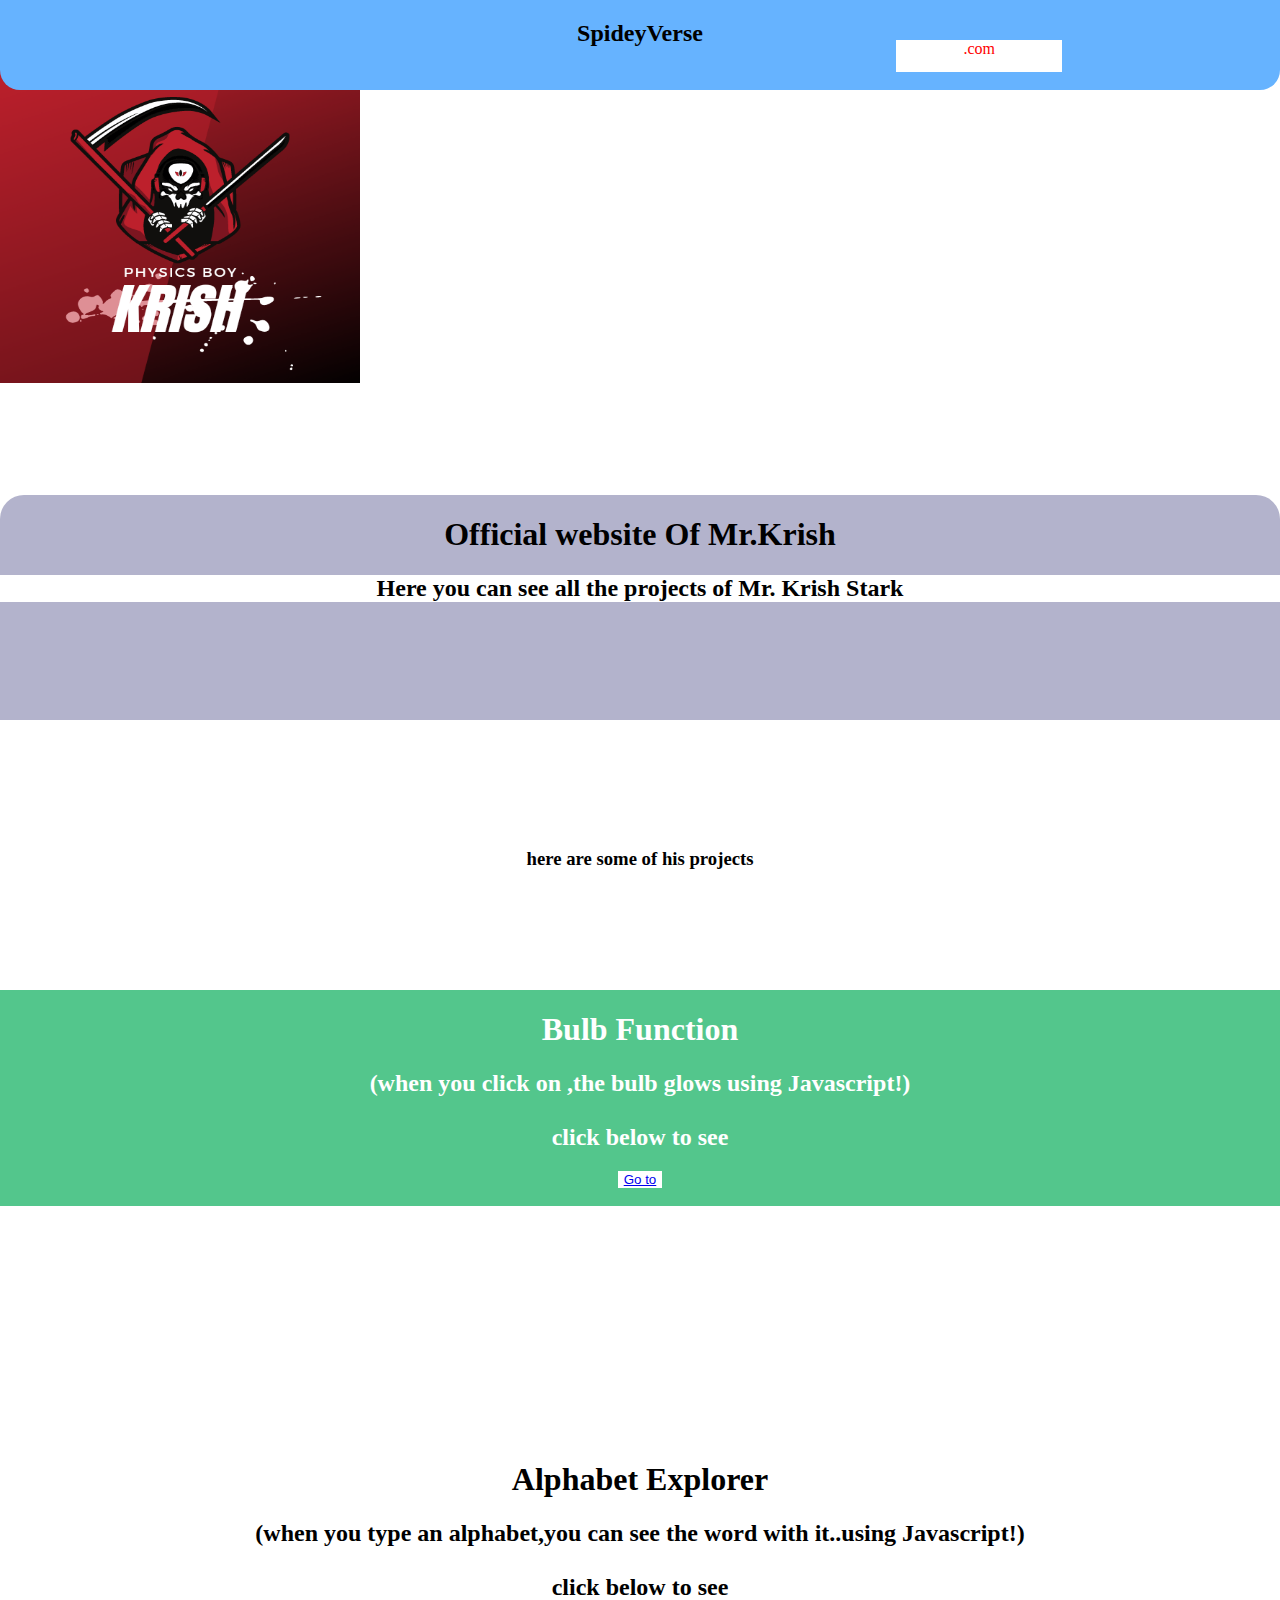
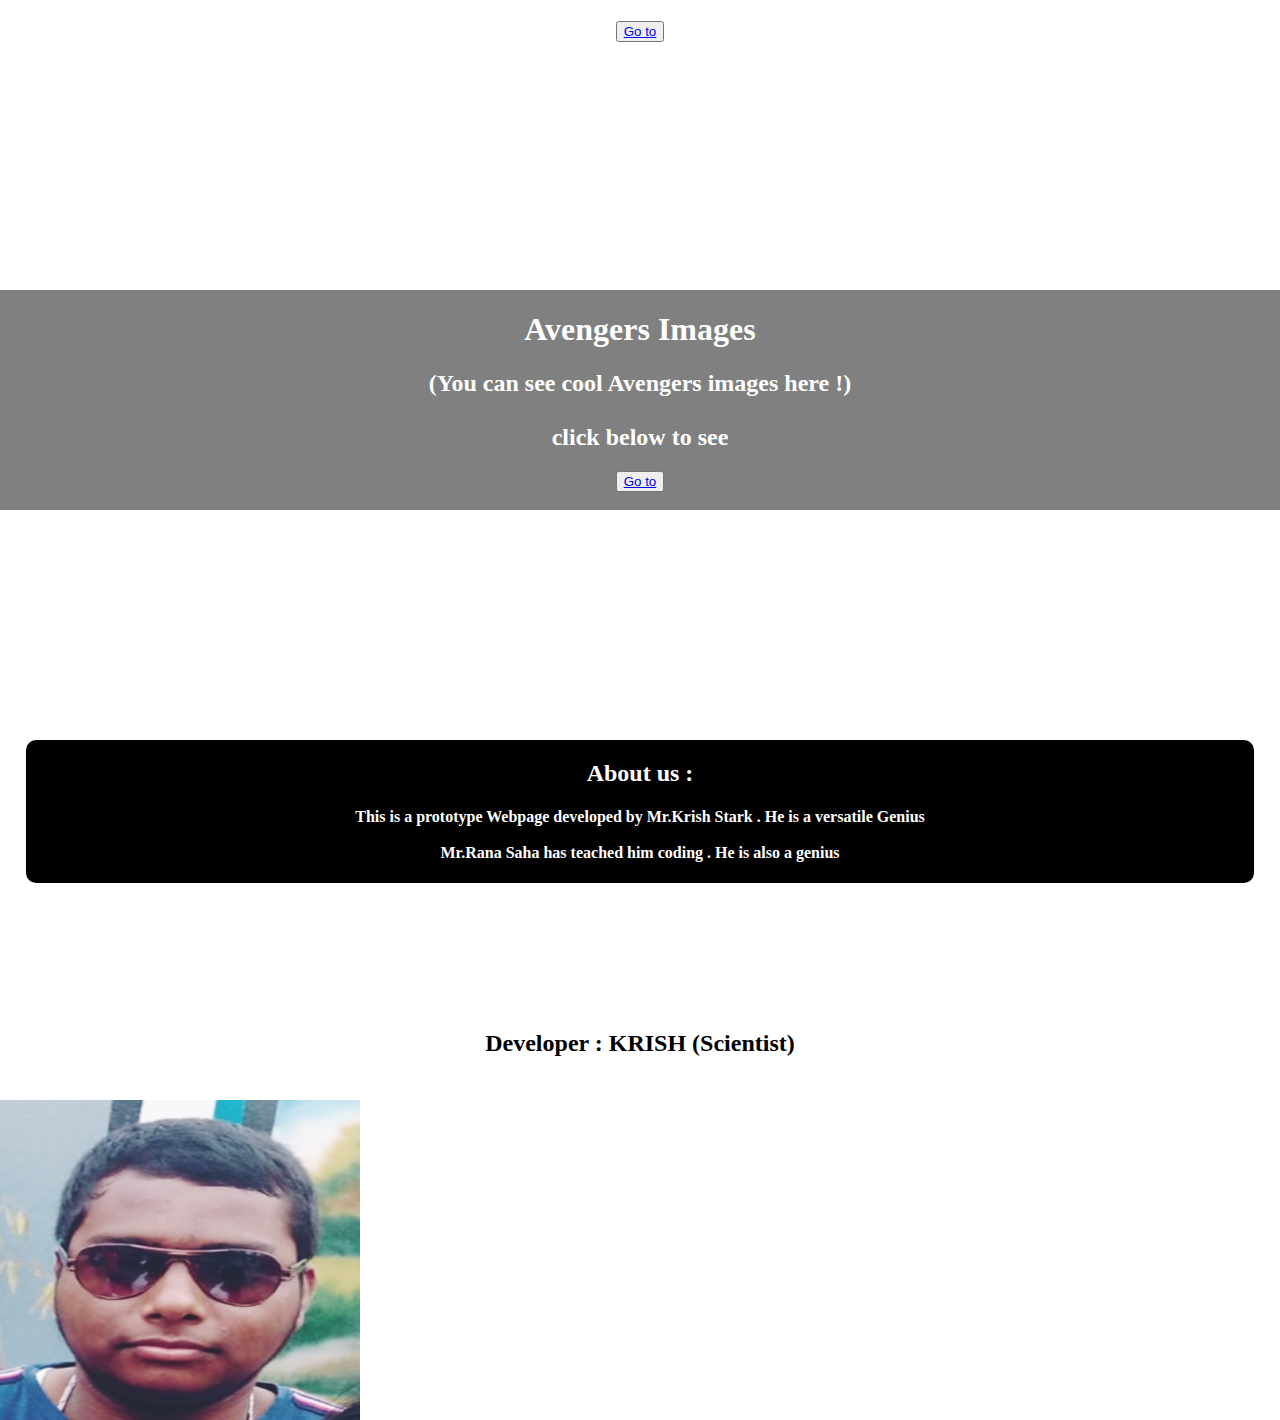
==== index.html @ e61e1d6f "my first project" ====
<html>
    <head><title>SpideyVerse</title>
    <style>
        .website{background-color:rgb(102, 179, 255);
           position: absolute;
        left: 0%;
        right: 0%;
        bottom: 90%;
        top:0%;
        border-bottom-left-radius: 20px;
        border-bottom-right-radius:20px;
        text-align: center;
        }
            
        .com{color:red;
            position: absolute;
            top:4.4%;
            bottom: 92%;
            left:70%;
            right:17%;
            background-color: white;
            text-align: center;
        }
        .image{
            position: absolute;
            top:7%;
            left:0%;
            right:0%;
            border-bottom-left-radius: 20px;
            border-bottom-right-radius: 20px ;
        }
        .ptag{
            position: absolute;
            top:55%;
            left:0%;
            right:0%;
            color:black;
            background-color:white;
            text-align: center;
            bottom: 20%;
            background-color:rgb(179, 179, 204);
            border-top-left-radius: 24px;
            border-top-right-radius: 24px;
            
        }
        .text{
            color: black;
            background-color: white;
            margin-top: 12px;
        }
        .projects{
            position: relative;
            top: 95%;
            left: 0%;
            right: 0%;
            text-align: center;
            
        }
        .project1{
            background-color: rgb(83, 198, 140);
            position: absolute;
            top: 110%;
            left: 0%;
            right: 0%;
            color: white;
            text-align: center;
        }
        .bulb{
            background-color: white;
            border: none;
            outline: none;
        }
        .project2{
            background-color: white;
            position: absolute;
            top: 160%;
            left: 0%;
            right: 0%;
            color: black;
            text-align: center;
        
        }
           .hi{color:black;}
           .hello{color:black;}
        
    .project3{
            background-color: grey;
            position: absolute;
            top: 210%;
            left: 0%;
            right: 0%;
            color: white;
            text-align: center;
        }
        .about{
            background-color: black;
            position: absolute;
            top: 260%;
            left: 2%;
            right: 2%;
            color: white;
            text-align: center;
            border-radius: 10px;
        }
        .Boss{
            position: absolute;
            top:300%;
            left: 0%;
            right:0%;
        }
        .bossname{
            position: absolute;
            top:290%;
            bottom: 300%;
            left: 0%;
            right:0%;
            color:black;
            text-align: center;
        }
        
    </style>
    </head>
    <body>
                <div class="image">
            <img id="sir" src="Assets/Imgs/20210322_145847_0000.png" height="320" width="360"></img></div>
            
        <div class="website">
            <h2>SpideyVerse</h2>
        </div>
        <div class="com">.com</div>

        <div class="ptag">
            <h1>Official website Of Mr.Krish
            </h1>
            <h2 class="text">Here you can see all the projects of Mr. Krish Stark</h2>
            
        </div>
        <div class="projects">
            <h3>here are some of his projects</h3>
        </div>
        <div class="project1">
            <h1>
                Bulb Function
            </h1>
         <h2>(when you click on ,the bulb glows using Javascript!)<br><br>
             click below to see</h2>   
            <button class="bulb" type="button" ><a href="bulb.html">Go to</a> </button><br><br>
        </div>
        
         <div class="project2">
            <h1 class="hi">
               Alphabet Explorer
            </h1>
         <h2 class="hello">(when you type an alphabet,you can see the word with it..using Javascript!)<br><br>
             click below to see</h2>   
            <button class="alpha" type="button" ><a href="physics boy.html">Go to</a> </button><br><br>
        </div>
        
        <div class="project3">
            <h1>
               Avengers Images
            </h1>
         <h2>(You can see cool Avengers images here !)<br><br>
             click below to see</h2>   
             
            <button class="beta" type="button" ><a href="image.html">Go to</a> </button><br><br>
        </div>
        <div class="about">
            <h2>About us :</h2>
            <h4>This is a prototype Webpage  developed by Mr.Krish Stark . He is a versatile Genius<br><br>Mr.Rana Saha has teached him coding . He is also a genius</h4>
            
        </div>
        
        <img class="Boss"src="Assets/Imgs/IMG_20210426_203620.jpg"
        height="320px" width="360px">
        
        <h2 class="bossname">
            Developer : KRISH (Scientist)
        </h2>
    
        
    </body>
</html>
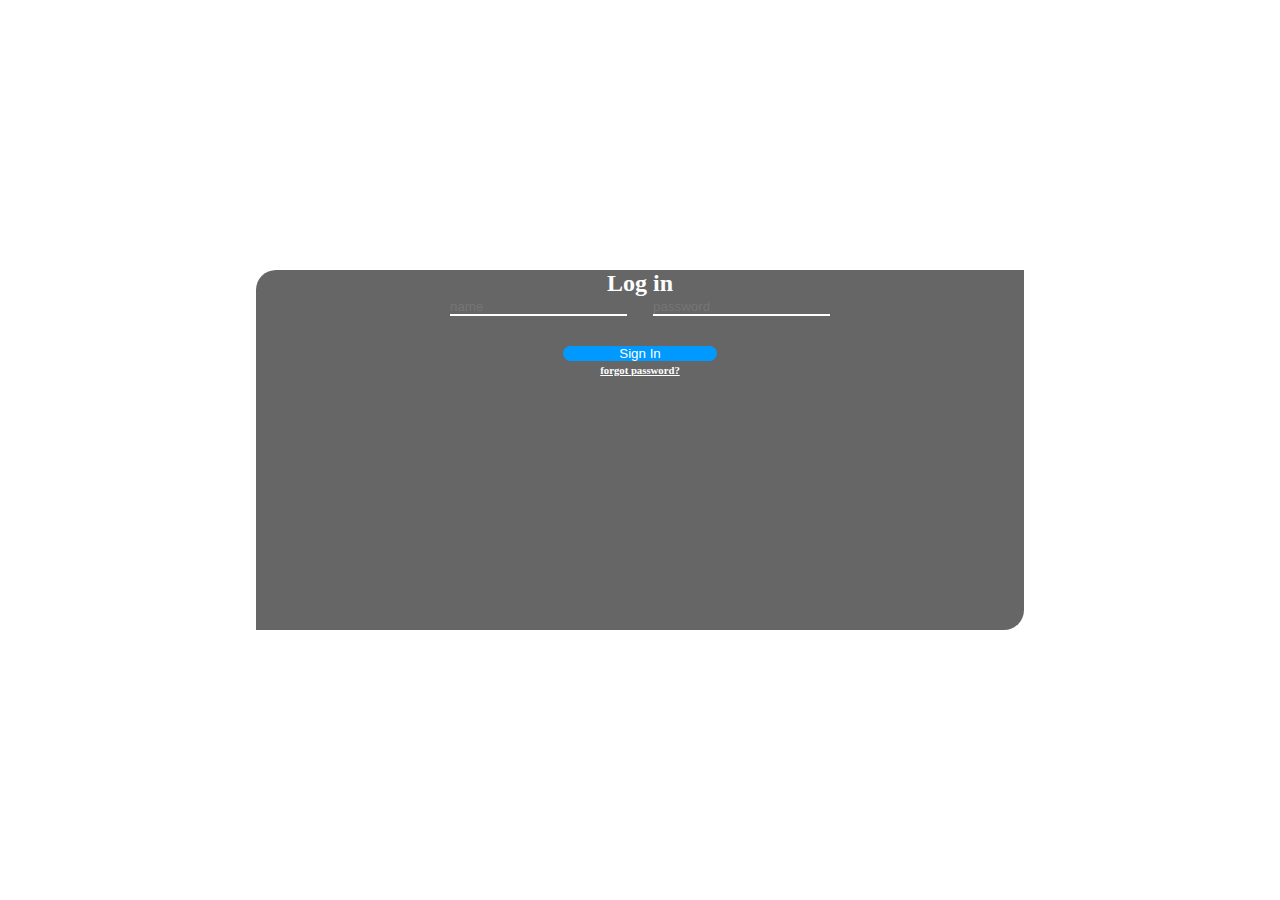
==== commit c99b9087: "add login page and edit krish page" ====
--- a/index.html
+++ b/index.html
@@ -1,184 +1,44 @@
 
 <html>
-    <head><title>SpideyVerse</title>
-    <style>
-        .website{background-color:rgb(102, 179, 255);
-           position: absolute;
-        left: 0%;
-        right: 0%;
-        bottom: 90%;
-        top:0%;
-        border-bottom-left-radius: 20px;
-        border-bottom-right-radius:20px;
-        text-align: center;
-        }
-            
-        .com{color:red;
-            position: absolute;
-            top:4.4%;
-            bottom: 92%;
-            left:70%;
-            right:17%;
-            background-color: white;
-            text-align: center;
-        }
-        .image{
-            position: absolute;
-            top:7%;
-            left:0%;
-            right:0%;
-            border-bottom-left-radius: 20px;
-            border-bottom-right-radius: 20px ;
-        }
-        .ptag{
-            position: absolute;
-            top:55%;
-            left:0%;
-            right:0%;
-            color:black;
-            background-color:white;
-            text-align: center;
-            bottom: 20%;
-            background-color:rgb(179, 179, 204);
-            border-top-left-radius: 24px;
-            border-top-right-radius: 24px;
-            
-        }
-        .text{
-            color: black;
-            background-color: white;
-            margin-top: 12px;
-        }
-        .projects{
-            position: relative;
-            top: 95%;
-            left: 0%;
-            right: 0%;
-            text-align: center;
-            
-        }
-        .project1{
-            background-color: rgb(83, 198, 140);
-            position: absolute;
-            top: 110%;
-            left: 0%;
-            right: 0%;
-            color: white;
-            text-align: center;
-        }
-        .bulb{
-            background-color: white;
-            border: none;
-            outline: none;
-        }
-        .project2{
-            background-color: white;
-            position: absolute;
-            top: 160%;
-            left: 0%;
-            right: 0%;
-            color: black;
-            text-align: center;
+    <head>
+        <!--<h1>
+            SpideyVerse.com
+        </h1>-->
+        <link rel="stylesheet" href="Assets/css/style.css" />
+    </head> 
+    <body>
+        <div class="division">
+    <form class="form" align="center">
+        <h2>Log in</h2>
         
-        }
-           .hi{color:black;}
-           .hello{color:black;}
+<input id="nam" type="text" placeholder="name" >
+<input id="pass" type="password" placeholder="password"><br>
+<button type="submit" onclick="krish();" ><a id="htt">Sign In</a></button><br />
+
+<div class="forget"><h6><a href="password.html">forgot password?</a></h6></div>
+
+        </form>
+        </div>
+        <script>
+        alert('Welcome to SpideyVerse');
         
-    .project3{
-            background-color: grey;
-            position: absolute;
-            top: 210%;
-            left: 0%;
-            right: 0%;
-            color: white;
-            text-align: center;
-        }
-        .about{
-            background-color: black;
-            position: absolute;
-            top: 260%;
-            left: 2%;
-            right: 2%;
-            color: white;
-            text-align: center;
-            border-radius: 10px;
-        }
-        .Boss{
-            position: absolute;
-            top:300%;
-            left: 0%;
-            right:0%;
-        }
-        .bossname{
-            position: absolute;
-            top:290%;
-            bottom: 300%;
-            left: 0%;
-            right:0%;
-            color:black;
-            text-align: center;
-        }
-        
-    </style>
-    </head>
-    <body>
-                <div class="image">
-            <img id="sir" src="Assets/Imgs/20210322_145847_0000.png" height="320" width="360"></img></div>
-            
-        <div class="website">
-            <h2>SpideyVerse</h2>
-        </div>
-        <div class="com">.com</div>
-
-        <div class="ptag">
-            <h1>Official website Of Mr.Krish
-            </h1>
-            <h2 class="text">Here you can see all the projects of Mr. Krish Stark</h2>
-            
-        </div>
-        <div class="projects">
-            <h3>here are some of his projects</h3>
-        </div>
-        <div class="project1">
-            <h1>
-                Bulb Function
-            </h1>
-         <h2>(when you click on ,the bulb glows using Javascript!)<br><br>
-             click below to see</h2>   
-            <button class="bulb" type="button" ><a href="bulb.html">Go to</a> </button><br><br>
-        </div>
-        
-         <div class="project2">
-            <h1 class="hi">
-               Alphabet Explorer
-            </h1>
-         <h2 class="hello">(when you type an alphabet,you can see the word with it..using Javascript!)<br><br>
-             click below to see</h2>   
-            <button class="alpha" type="button" ><a href="physics boy.html">Go to</a> </button><br><br>
-        </div>
-        
-        <div class="project3">
-            <h1>
-               Avengers Images
-            </h1>
-         <h2>(You can see cool Avengers images here !)<br><br>
-             click below to see</h2>   
+           function krish()
+           { var x=document.getElementById("pass").value;
+           
+            var y=300;
              
-            <button class="beta" type="button" ><a href="image.html">Go to</a> </button><br><br>
-        </div>
-        <div class="about">
-            <h2>About us :</h2>
-            <h4>This is a prototype Webpage  developed by Mr.Krish Stark . He is a versatile Genius<br><br>Mr.Rana Saha has teached him coding . He is also a genius</h4>
-            
-        </div>
-        
-        <img class="Boss"src="Assets/Imgs/IMG_20210426_203620.jpg"
-        height="320px" width="360px">
-        
-        <h2 class="bossname">
-            Developer : KRISH (Scientist)
-        </h2>
-    
-        
+            if(x==y){
+                document.getElementById("htt").href ="krish.html";
+                alert(welcome);
+                
+            }
+               else{
+                   alert('wrong password');
+               }
+           }
+           
+             
+           
+        </script>
     </body>
 </html>--- a/Assets/css/style.css
+++ b/Assets/css/style.css
@@ -0,0 +1,247 @@
+﻿* {
+    padding: 0;
+    margin: 0;
+}
+
+.krishBanner {
+    width: 100%;
+    height: 800px;
+}
+
+/***** Tojo code edited by rana saha ****/
+
+
+h1 {
+    color: black;
+    text-align: center;
+}
+
+body {
+    background-image: url(Assets/Imgs/SAVE_20210307_140700.jpg);
+    background-size: cover;
+    background-attachment: fixed;
+}
+
+h2 {
+    color: white;
+}
+
+.division {
+    position: absolute;
+    left: 20%;
+    top: 30%;
+    right: 20%;
+    bottom: 30%;
+    background-color: rgba(0,0,0,0.6);
+    border-top-left-radius: 20px;
+    border-bottom-right-radius: 20px;
+}
+
+input {
+    background: transparent;
+    border-top: none;
+    border-right: none;
+    border-left: none;
+    border-bottom-width: 2px;
+    border-bottom-color: white;
+    margin-left: 11px;
+    margin-right: 11px;
+    outline: none;
+    margin-bottom: 30px;
+    color: white;
+}
+
+button {
+    position: absolute;
+    left: 40%;
+    right: 40%;
+    border-radius: 24px;
+    outline: none;
+    border: none;
+    background-color: rgb(0, 153, 255);
+    color: white;
+}
+
+a {
+    color: white;
+}
+
+.forget {
+    color: blue;
+}
+
+/* krish css code start */
+
+.banner {
+    width: 100%;
+    position: -webkit-sticky;
+    position: sticky;
+    top: 0;
+}
+
+.website {
+    width: 100%;
+    padding: 30px 10px;
+    box-sizing: border-box;
+    background-color: rgb(102, 179, 255);
+    /*    position: absolute;
+        left: 0%;
+        right: 0%;
+        bottom: 90%;
+        top:0%;*/
+    /*    border-bottom-left-radius: 20px;
+    border-bottom-right-radius: 20px;*/
+    /* text-align: center;*/
+}
+
+.com {
+    color: red;
+    width: 200px;
+    float: right;
+       /*   position: absolute;
+            top:4.4%;
+            bottom: 92%;
+            left:70%;
+            right:17%;*/
+    background-color: white;
+    text-align: center;
+}
+
+.image {
+    /*        position: absolute;
+            top:7%;
+            left:0%;
+            right:0%;*/
+    border-bottom-left-radius: 20px;
+    border-bottom-right-radius: 20px;
+}
+
+.ptag {
+    /* position: absolute;
+            top:55%;
+            left:0%;
+            right:0%;*/
+    padding: 20px 20px;
+    box-sizing: border-box;
+    color: black;
+    background-color: white;
+    margin-top: 20px;
+    text-align: center;
+/*    bottom: 20%;*/
+    background-color: rgb(179, 179, 204);
+/*    border-top-left-radius: 24px;
+    border-top-right-radius: 24px;*/
+}
+
+.text {
+    color: black;
+    background-color: white;
+    margin-top: 12px;
+}
+
+.projects {
+    position: relative;
+    top: 95%;
+    left: 0%;
+    right: 0%;
+    text-align: center;
+}
+
+.project1 {
+    background-color: rgb(83, 198, 140);
+    /*  position: absolute;
+            top: 110%;
+            left: 0%;
+            right: 0%;*/
+    color: white;
+    text-align: center;
+    padding: 20px 0;
+}
+
+.bulb {
+    background-color: skyblue;
+    text-decoration: none;
+    padding: 13px;
+    font-size: 15px;
+    border: none;
+    outline: none;
+    display: block;
+    width: 100px;
+    margin: 10px auto;
+}
+
+.project2 {
+    background-color: white;
+    color: black;
+    text-align: center;
+    background: #ccc;
+    margin-top: 10px;
+}
+
+.hi {
+    color: black;
+}
+
+.hello {
+    color: black;
+}
+
+.project3 {
+    background-color: grey;
+    position: absolute;
+    top: 210%;
+    left: 0%;
+    right: 0%;
+    color: white;
+    text-align: center;
+}
+
+.about {
+    background-color: black;
+    position: absolute;
+    top: 260%;
+    left: 2%;
+    right: 2%;
+    color: white;
+    text-align: center;
+    border-radius: 10px;
+}
+
+.Boss {
+    position: absolute;
+    top: 300%;
+    left: 0%;
+    right: 0%;
+}
+
+.bossname {
+    position: absolute;
+    top: 290%;
+    bottom: 300%;
+    left: 0%;
+    right: 0%;
+    color: black;
+    text-align: center;
+}
+.alpha {
+    background-color: skyblue;
+    text-decoration: none;
+    padding: 13px;
+    font-size: 15px;
+    border: none;
+    outline: none;
+    display: block;
+    width: 100px;
+    margin: 10px auto;
+}
+.beta {
+    background-color: skyblue;
+    text-decoration: none;
+    padding: 13px;
+    font-size: 15px;
+    border: none;
+    outline: none;
+    display: block;
+    width: 100px;
+    margin: 10px auto;
+}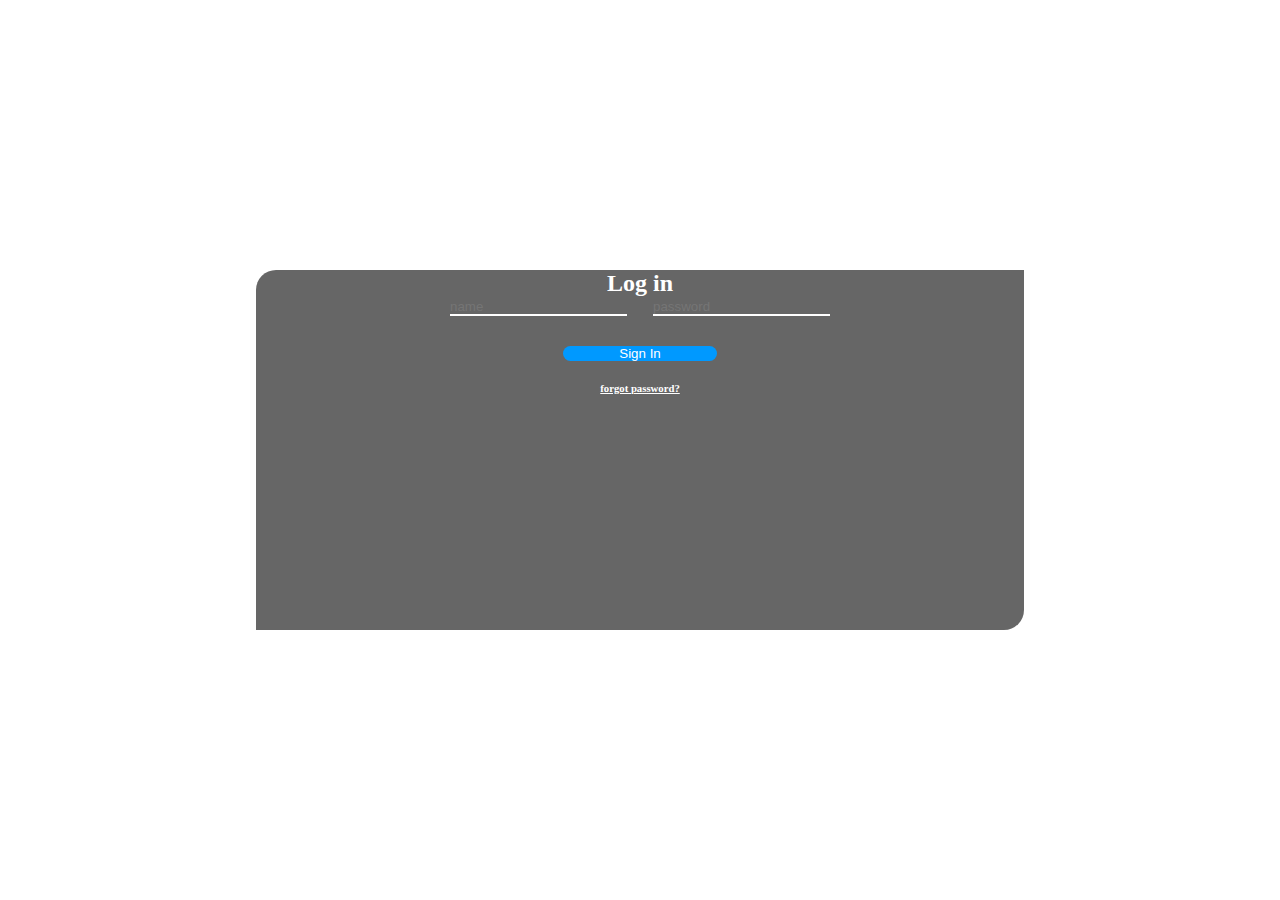
==== commit 6aac31b0: "delete entry file" ====
--- a/index.html
+++ b/index.html
@@ -13,7 +13,7 @@
         
 <input id="nam" type="text" placeholder="name" >
 <input id="pass" type="password" placeholder="password"><br>
-<button type="submit" onclick="krish();" ><a id="htt">Sign In</a></button><br />
+<button type="submit" onclick="krish();" ><a id="htt">Sign In</a></button><br /><br />
 
 <div class="forget"><h6><a href="password.html">forgot password?</a></h6></div>
 
